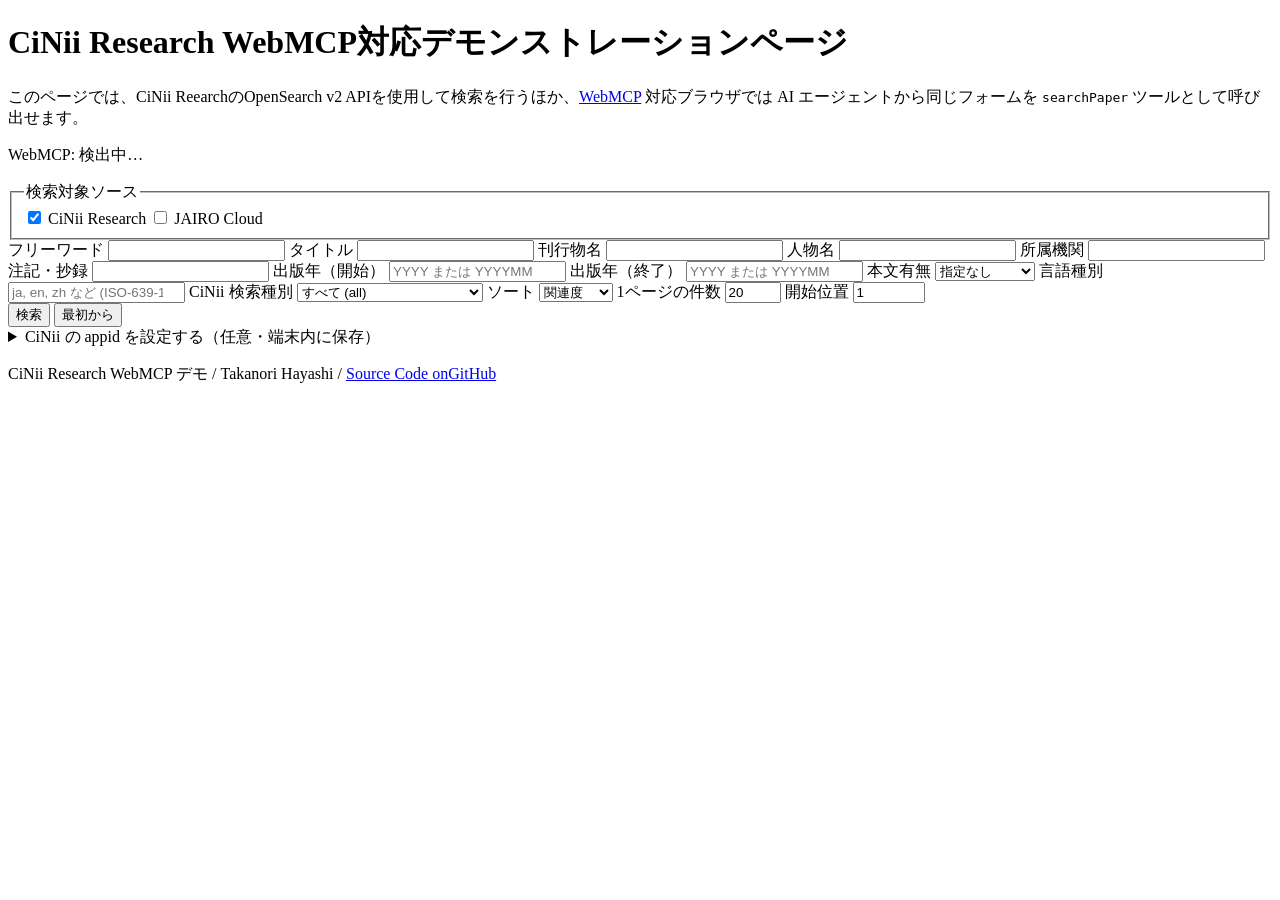
==== index.html @ 30bf78d9 "fix index.html" ====
<!DOCTYPE html>
<html lang="ja">
<head>
  <meta charset="UTF-8" />
  <meta name="viewport" content="width=device-width, initial-scale=1" />
  <title>CiNii Research WebMCP対応デモンストレーションページ</title>
  <link rel="stylesheet" href="styles.css" />
</head>
<body>
  <header class="page-header">
    <h1>CiNii Research WebMCP対応デモンストレーションページ</h1>
    <p class="subtitle">
      このページでは、CiNii ReearchのOpenSearch v2 APIを使用して検索を行うほか、<a href="https://github.com/webmachinelearning/webmcp" target="_blank" rel="noopener">WebMCP</a>
      対応ブラウザでは AI エージェントから同じフォームを <code>searchPaper</code> ツールとして呼び出せます。
    </p>
    <p id="mcp-status" class="mcp-status" data-supported="false">WebMCP: 検出中…</p>
  </header>

  <main>
    <form
      id="searchForm"
      toolname="searchPaper"
      tooldescription="CiNii Research OpenSearch v2 APIで論文・書籍・研究データ等を で検索する。複数の条件を AND で組み合わせ可能。"
    >
      <fieldset class="sources-fieldset"
        toolparamdescription="検索対象ソース。'cinii' / 'jairo' のいずれか / 両方を選択。デフォルトは cinii のみ。">
        <legend>検索対象ソース</legend>
        <label>
          <input type="checkbox" name="source" value="cinii" checked />
          <span>CiNii Research</span>
        </label>
        <label>
          <input type="checkbox" name="source" value="jairo" />
          <span>JAIRO Cloud</span>
        </label>
      </fieldset>

      <div class="form-grid">
        <label class="field">
          <span class="field-label">フリーワード</span>
          <input type="text" name="q"
            toolparamdescription="フリーワード（タイトル・本文・著者などを横断検索する文字列）。複数語はスペース区切りで AND。" />
        </label>

        <label class="field">
          <span class="field-label">タイトル</span>
          <input type="text" name="title"
            toolparamdescription="タイトルに含まれる語。複数指定時は AND。" />
        </label>

        <label class="field">
          <span class="field-label">刊行物名</span>
          <input type="text" name="publicationTitle"
            toolparamdescription="刊行物（雑誌名・書籍名）に含まれる語。" />
        </label>

        <label class="field">
          <span class="field-label">人物名</span>
          <input type="text" name="name"
            toolparamdescription="著者・編者などの人物名。姓名どちらでも可。" />
        </label>

        <label class="field">
          <span class="field-label">所属機関</span>
          <input type="text" name="affiliation"
            toolparamdescription="著者の所属機関名。" />
        </label>

        <label class="field">
          <span class="field-label">注記・抄録</span>
          <input type="text" name="description"
            toolparamdescription="注記・抄録（abstract）に含まれる語。" />
        </label>

        <label class="field">
          <span class="field-label">出版年（開始）</span>
          <input type="text" name="productYearFrom"
            placeholder="YYYY または YYYYMM"
            inputmode="numeric"
            toolparamdescription="出版年（開始）。YYYY または YYYYMM 形式。例: 2020, 202004" />
        </label>

        <label class="field">
          <span class="field-label">出版年（終了）</span>
          <input type="text" name="productYearUntil"
            placeholder="YYYY または YYYYMM"
            inputmode="numeric"
            toolparamdescription="出版年（終了）。YYYY または YYYYMM 形式。" />
        </label>

        <label class="field">
          <span class="field-label">本文有無</span>
          <select name="hasLinkToFullText"
            toolparamdescription="本文へのリンクで絞る。'true'=本文ありのみ、'false'=本文なしのみ、空='指定なし'。">
            <option value="">指定なし</option>
            <option value="true">本文ありのみ</option>
            <option value="false">本文なしのみ</option>
          </select>
        </label>

        <label class="field">
          <span class="field-label">言語種別</span>
          <input type="text" name="languageType"
            list="languageTypeOptions"
            placeholder="ja, en, zh など (ISO-639-1)"
            toolparamdescription="資料の言語種別。ISO-639-1 コード（ja=日本語, en=英語, zh=中国語, ko=韓国語, fr=仏語, de=独語, es=西語 等）。複数指定はカンマ区切りで OR。例: 'ja,en'。researchers 検索では非対応。" />
          <datalist id="languageTypeOptions">
            <option value="ja">日本語</option>
            <option value="en">英語</option>
            <option value="ja,en">日本語または英語</option>
            <option value="zh">中国語</option>
            <option value="ko">韓国語</option>
            <option value="fr">フランス語</option>
            <option value="de">ドイツ語</option>
            <option value="es">スペイン語</option>
          </datalist>
        </label>

        <label class="field">
          <span class="field-label">CiNii 検索種別</span>
          <select name="resourceType"
            toolparamdescription="CiNii Research の検索種別。all=横断, articles=論文, books=書籍, data=研究データ, dissertations=博士論文, projects=研究プロジェクト, researchers=研究者, projectsAndProducts=プロジェクトと成果物。">
            <option value="all" selected>すべて (all)</option>
            <option value="articles">論文 (articles)</option>
            <option value="books">書籍 (books)</option>
            <option value="data">研究データ (data)</option>
            <option value="dissertations">博士論文 (dissertations)</option>
            <option value="projects">研究プロジェクト (projects)</option>
            <option value="researchers">研究者 (researchers)</option>
            <option value="projectsAndProducts">プロジェクトと成果物</option>
          </select>
        </label>

        <label class="field">
          <span class="field-label">ソート</span>
          <select name="sortorder"
            toolparamdescription="ソート順。0=新しい順, 1=古い順, 4=関連度（既定）, 5=五十音順。">
            <option value="4" selected>関連度</option>
            <option value="0">新しい順</option>
            <option value="1">古い順</option>
            <option value="5">五十音順</option>
          </select>
        </label>

        <label class="field">
          <span class="field-label">1ページの件数</span>
          <input type="number" name="count" min="1" max="200" value="20"
            toolparamdescription="1ページあたりの件数。1〜200。" />
        </label>

        <label class="field">
          <span class="field-label">開始位置</span>
          <input type="number" name="start" min="1" max="10000" value="1"
            toolparamdescription="開始位置（1始まり）。1〜10000。" />
        </label>
      </div>

      <div class="form-actions">
        <button type="submit" class="primary">検索</button>
        <button type="button" id="resetStart">最初から</button>
      </div>
    </form>

    <div id="status" class="status" data-kind=""></div>
    <div id="resultsHeader"></div>
    <div id="results"></div>
    <nav id="pagination" class="pagination" aria-label="ページ"></nav>
  </main>

  <footer class="page-footer">
    <details class="appid-config">
      <summary>CiNii の appid を設定する（任意・端末内に保存）</summary>
      <p>
        CiNii Research OpenSearch v2 のドキュメント上 <code>appid</code> は必須とされています。
        本デモは未設定でも試行しますが、サーバ側で拒否される場合は
        <a href="https://support.nii.ac.jp/ja/cir/r_opensearch" target="_blank" rel="noopener">CiNii のサイト</a>
        で取得した appid をここに登録してください（<code>localStorage</code> にのみ保存されます）。
      </p>
      <div class="appid-row">
        <input type="text" id="appidInput" placeholder="CiNii の appid" />
        <button type="button" id="appidSave">保存</button>
        <button type="button" id="appidClear">削除</button>
      </div>
    </details>
    <p class="footer-meta">
      CiNii Research WebMCP デモ / Takanori Hayashi / <a href="https://github.com/tzhaya/webmcp-opensearch-ui" target="_blank" rel="noopener">Source Code onGitHub</a>
    </p>
  </footer>

  <script type="module" src="app.js"></script>
</body>
</html>
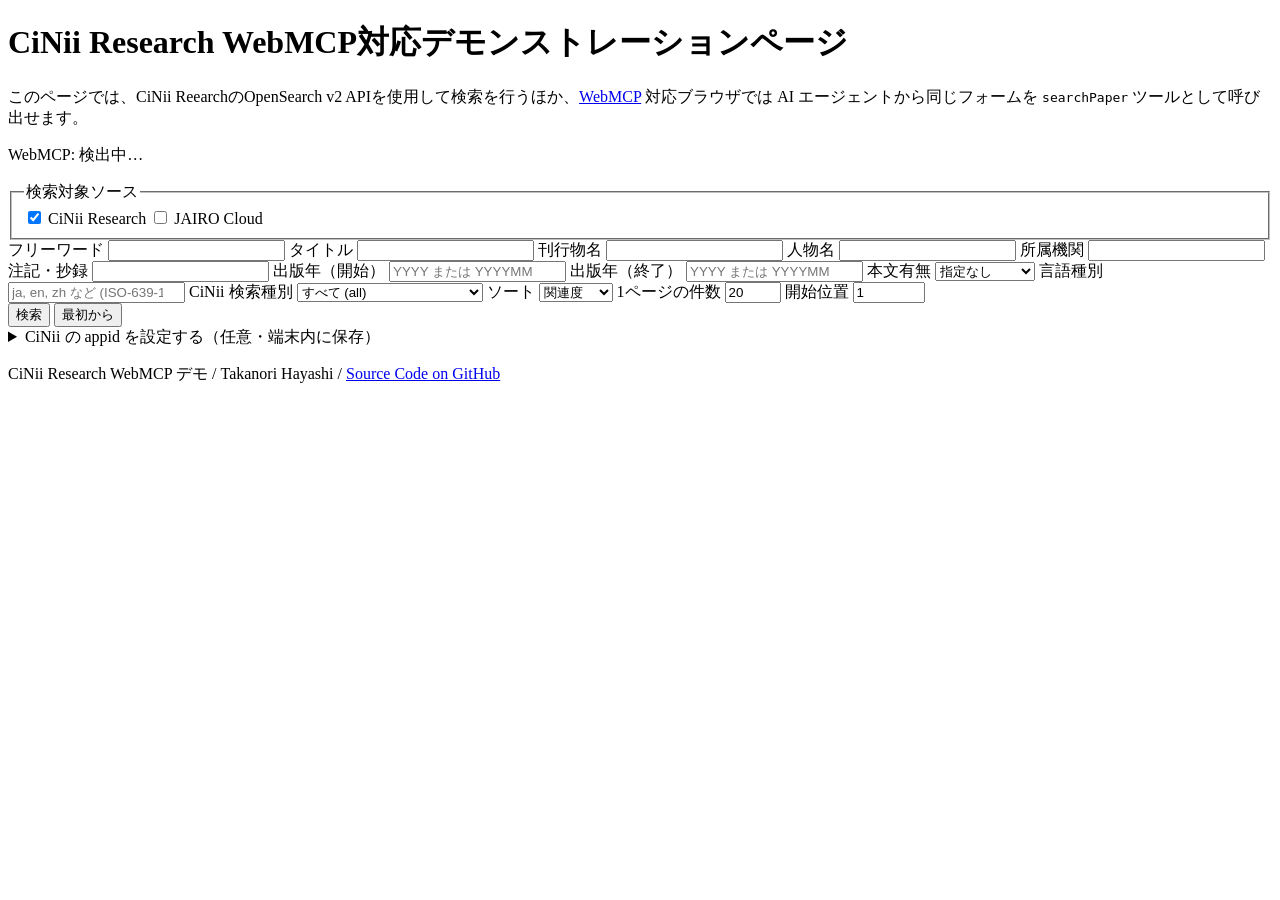
==== commit b94f7444: "fix index.html" ====
--- a/index.html
+++ b/index.html
@@ -183,7 +183,7 @@
       </div>
     </details>
     <p class="footer-meta">
-      CiNii Research WebMCP デモ / Takanori Hayashi / <a href="https://github.com/tzhaya/webmcp-opensearch-ui" target="_blank" rel="noopener">Source Code onGitHub</a>
+      CiNii Research WebMCP デモ / Takanori Hayashi / <a href="https://github.com/tzhaya/webmcp-opensearch-ui" target="_blank" rel="noopener">Source Code on GitHub</a>
     </p>
   </footer>
 
